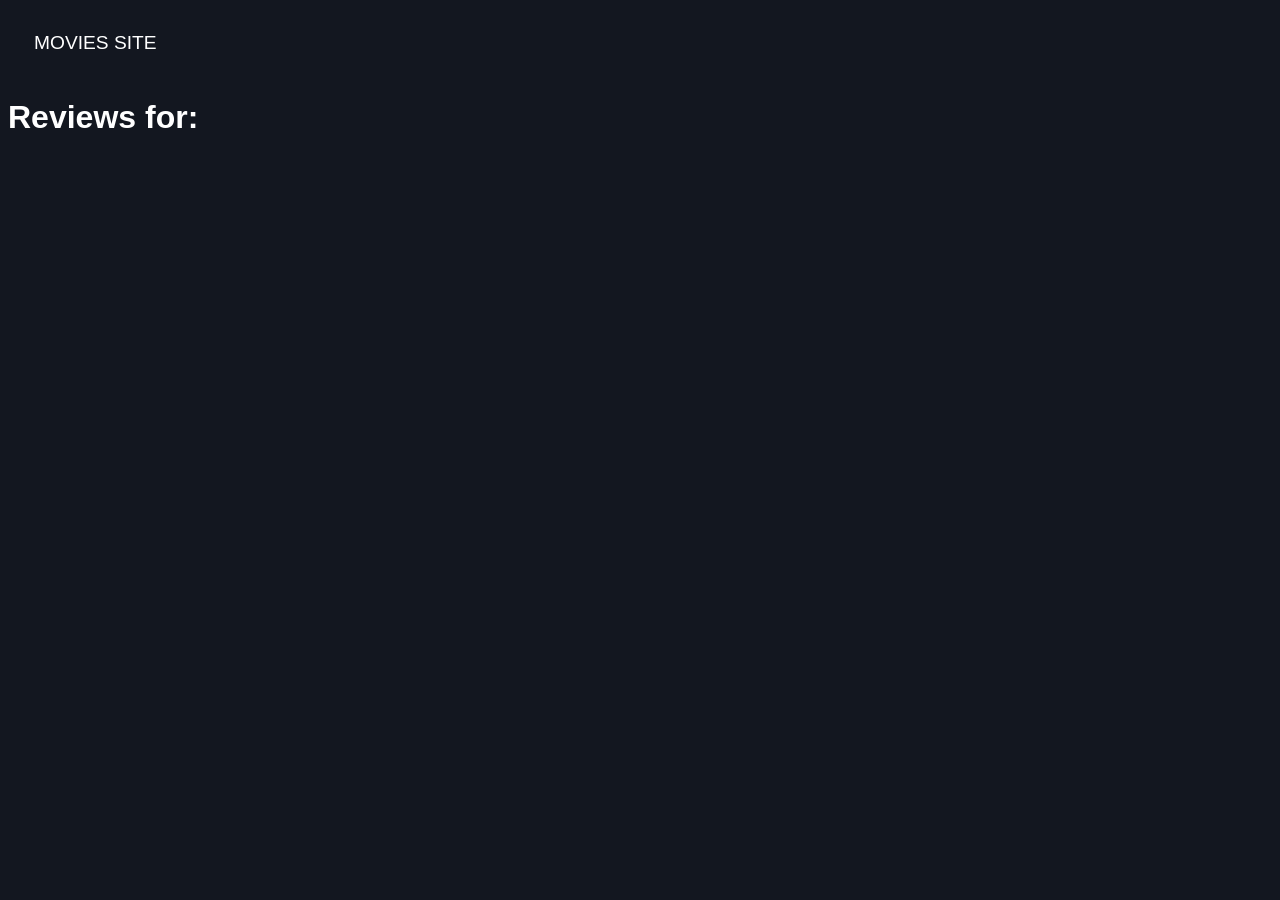
==== movie.html @ f600b210 "frontend ve backend baglama islemleri uzerine calisildi" ====
<!DOCTYPE html>
<html>

<head>
  <meta charset="utf-8">
  <meta name="viewport" content="width=device-width">
  <title>Movies Site</title>
  <link href="style.css" rel="stylesheet" />
</head>

<body>
  <div class="topnav">
    <a class="active" href="index.html">Movies Site</a>
  </div>
  <h1>Reviews for:</h1>
  <h3 id="title">Movie Title</h3>
  <section id="section">

  </section>
</body>
<script src="movie.js"></script>
</html>
---- style.css ----
* {
  box-sizing: border-box;
}

body {
  background-color: #131720;
  font-family: sans-serif;
  color: white;
}

.topnav {
  overflow: hidden;
  background-color: #131720;
  padding: 10px;
}

.topnav a {
  float: left;
  display: block;
  color: white;
  text-align: center;
  padding: 14px 16px;
  text-decoration: none;
  font-size: 1.2rem;
  text-transform: uppercase;
}

.topnav .search-container {
  float: right;
}

form {
  background-color: #151f30;
  width: 300px;
  height: 43px;
  border-radius: 11px;
  display: flex;
  align-items: center;
}
input {
  all: unset;
  font: 15px system-ui;
  color: #fff;
  height: 100%;
  width: 100%;
  padding: 6px 9px;
}

.thumbnail {
  height: 350px;
  width: 300px;
  border-radius: 19px;
}

.column {
  float: left;
  width: 25%;
  padding: 10px 10px;
}

.card {
  border-radius: 19px;
  padding: 15px;
  text-align: center;
  background-color: #151f30;
}
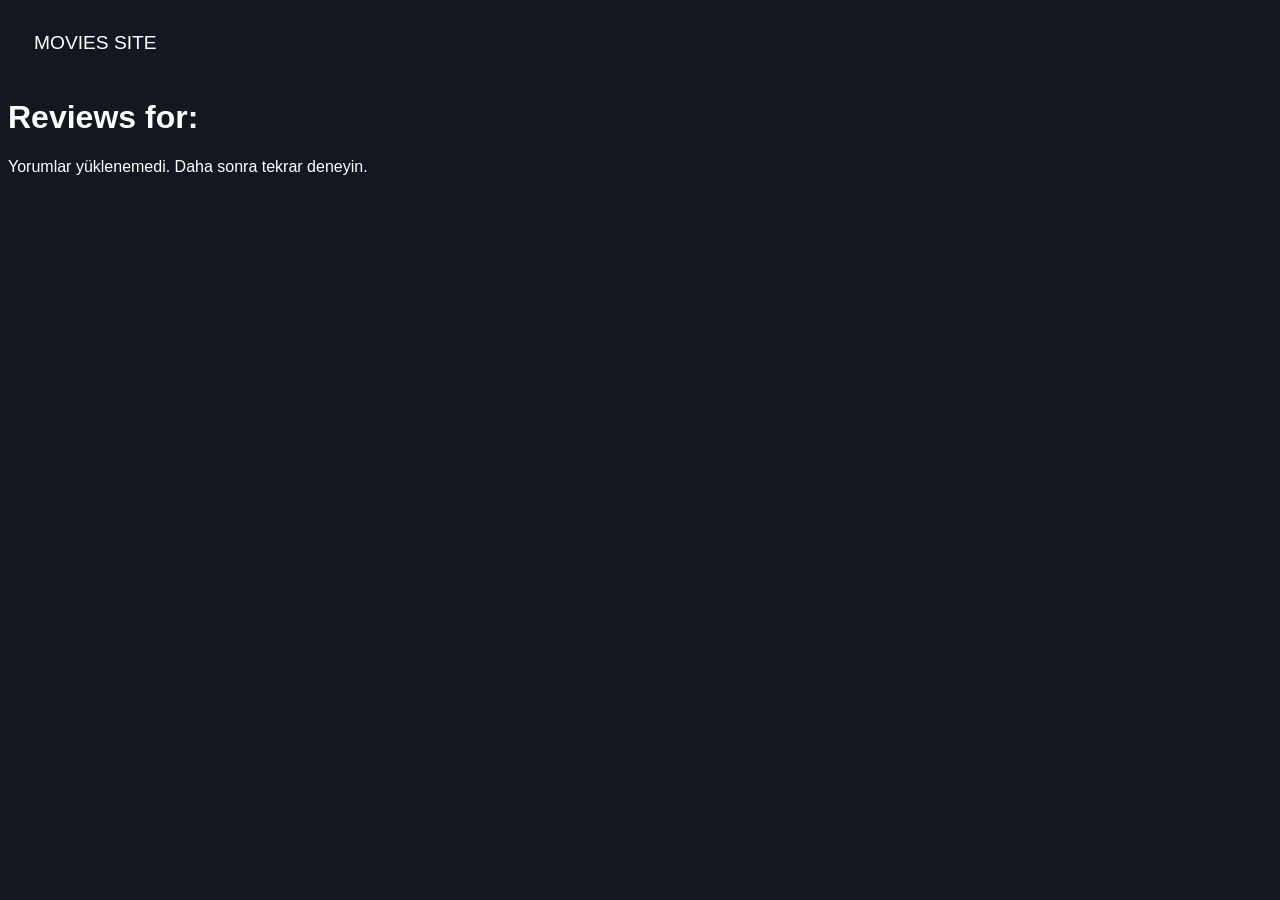
==== commit fd537a96: "backend'den veriyi cekerken 404 hatasi aliyorum" ====
--- a/movie.html
+++ b/movie.html
@@ -1,6 +1,5 @@
 <!DOCTYPE html>
-<html>
-
+<html lang="en">
 <head>
   <meta charset="utf-8">
   <meta name="viewport" content="width=device-width">
